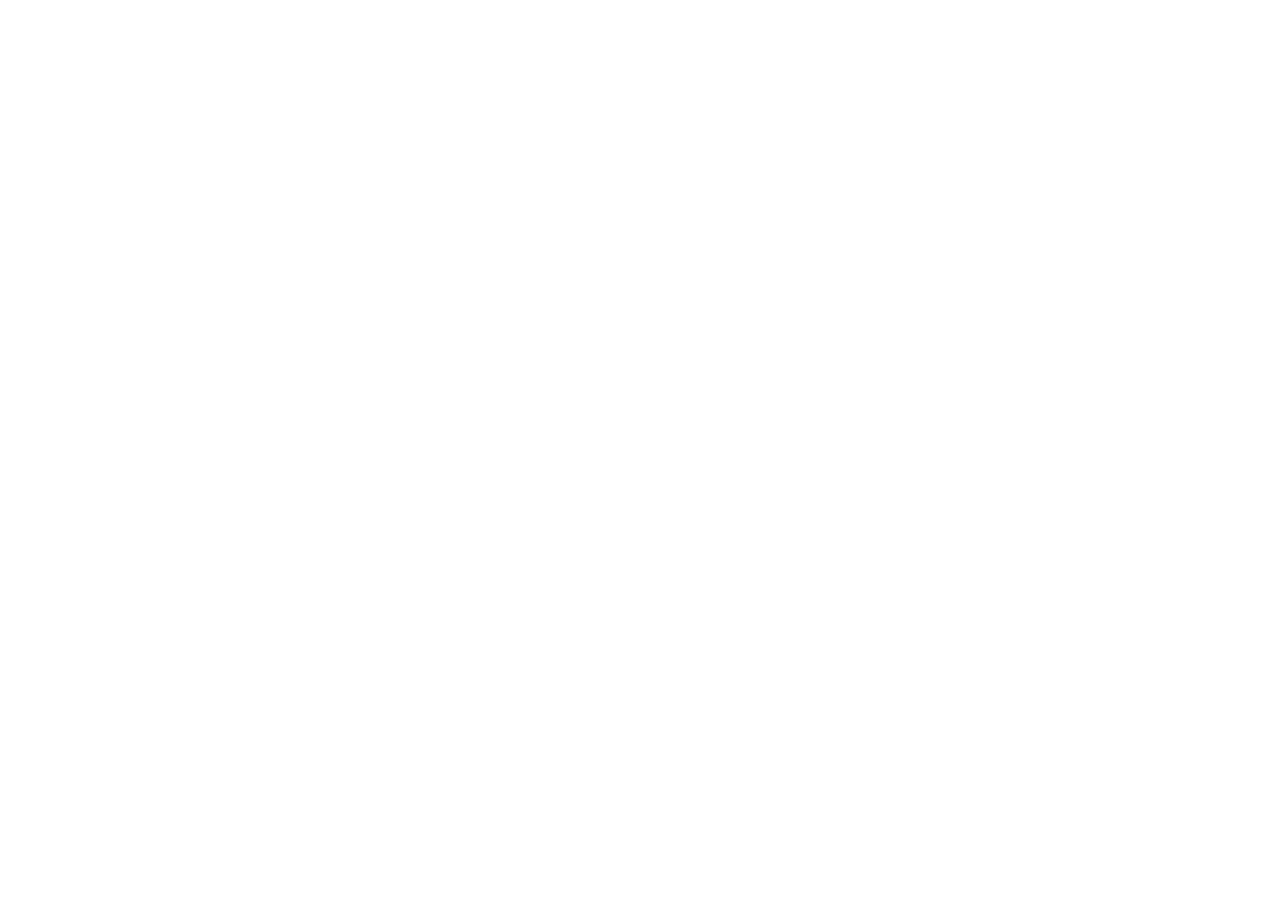
==== swa/Projekt/index.html @ dd1690fb "init directories" ====
<!DOCTYPE html PUBLIC "-//W3C//DTD HTML 4.01 Transitional//EN" "http://www.w3.org/TR/html4/loose.dtd">
<html>
<head>
<meta http-equiv="Content-Type" content="text/html; charset=UTF-8">
<title>Insert title here</title>
</head>
<body>

</body>
</html>
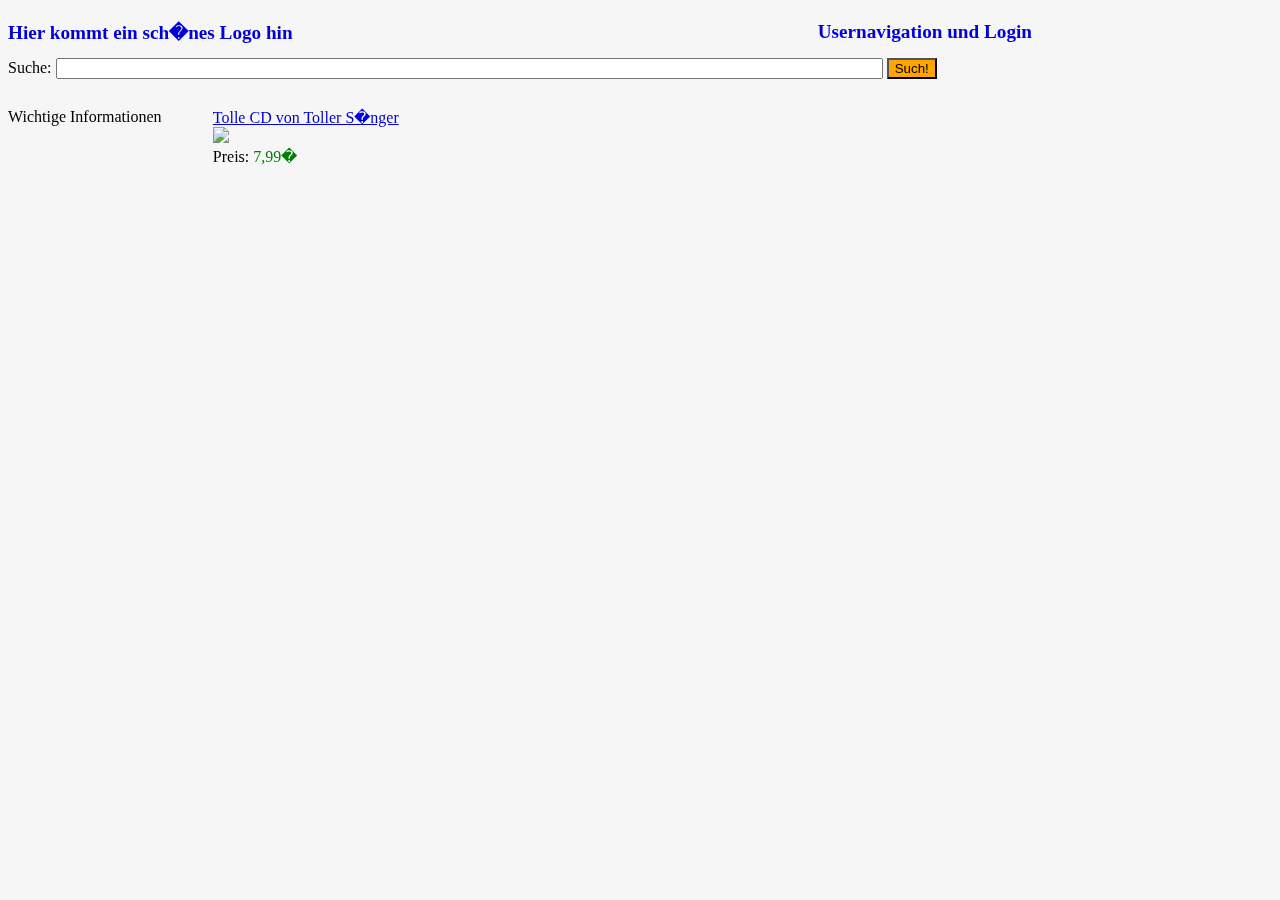
==== commit 66fededb: "moved swa-project files to Projekt-folder" ====
--- a/swa/Projekt/index.html
+++ b/swa/Projekt/index.html
@@ -1,10 +1,29 @@
-<!DOCTYPE html PUBLIC "-//W3C//DTD HTML 4.01 Transitional//EN" "http://www.w3.org/TR/html4/loose.dtd">
-<html>
-<head>
-<meta http-equiv="Content-Type" content="text/html; charset=UTF-8">
-<title>Insert title here</title>
-</head>
-<body>
-
-</body>
+<!DOCTYPE html>
+<html>
+	<head>
+		<title>SuperWarenAusverkauf-Shop</title>
+		<link rel="stylesheet" href="swashop.css" type="text/css" />
+	</head>
+	<body>
+		<div id="container">
+			<div id="title_container">
+				<div id="logo"><h1>Hier kommt ein sch�nes Logo hin</h1></div>
+				<div id="user_navigation"><h1>Usernavigation und Login</h1></div>
+				<div id="searchbar">
+					<label for="searchfield">Suche: </label><input type="text" id="searchfield" />
+					<input type="submit" class="simplebutton" value="Such!" name="search" />
+				</div>
+			</div>
+			<div id="info_container">
+				Wichtige Informationen
+			</div>
+			<div id="main_container">
+				<div>
+					<a href="nichtda.html" class="product">Tolle CD von Toller S�nger</a><br />
+					<img src="http://placekitten.com/150/150" /><br />
+					Preis: <span class="price">7,99�</span>
+				</div>
+			</div>
+		</div>
+	</body>
 </html>--- a/swa/Projekt/swashop.css
+++ b/swa/Projekt/swashop.css
@@ -0,0 +1,68 @@
+body {
+	background-color: #f6f6f6
+}
+
+/*Titel*/
+h1 {
+	color: #0000dd;
+	font-size: 1.2em
+}
+
+/*Produktnamen*/
+a.product:link {
+	color: #0000dd
+}
+a.product:visited {
+	color: #dd00dd
+}
+
+
+span.price {
+	color: green
+}
+
+input.simplebutton {
+	background-color: orange
+}
+
+
+
+/*div-Positionierung*/
+div#logo {
+	position: absolute;
+	top: 0px;
+	left: 0px;
+}
+
+div#user_navigation {
+	position: absolute;
+	top: 0px;
+	right: 0px;
+}
+
+div#container {
+	position: fixed;
+	width: 80%;
+}
+div#searchbar {
+	position: absolute;
+	top: 50px;
+	width: 100%;
+}
+
+div#info_container {
+	position: absolute;
+	width: 20%;
+	top: 100px;
+}
+
+div#main_container {
+	position: absolute;
+	width: 80%;
+	top: 100px;
+	right: 0px;
+}
+
+input#searchfield {
+	width: 80%;
+}